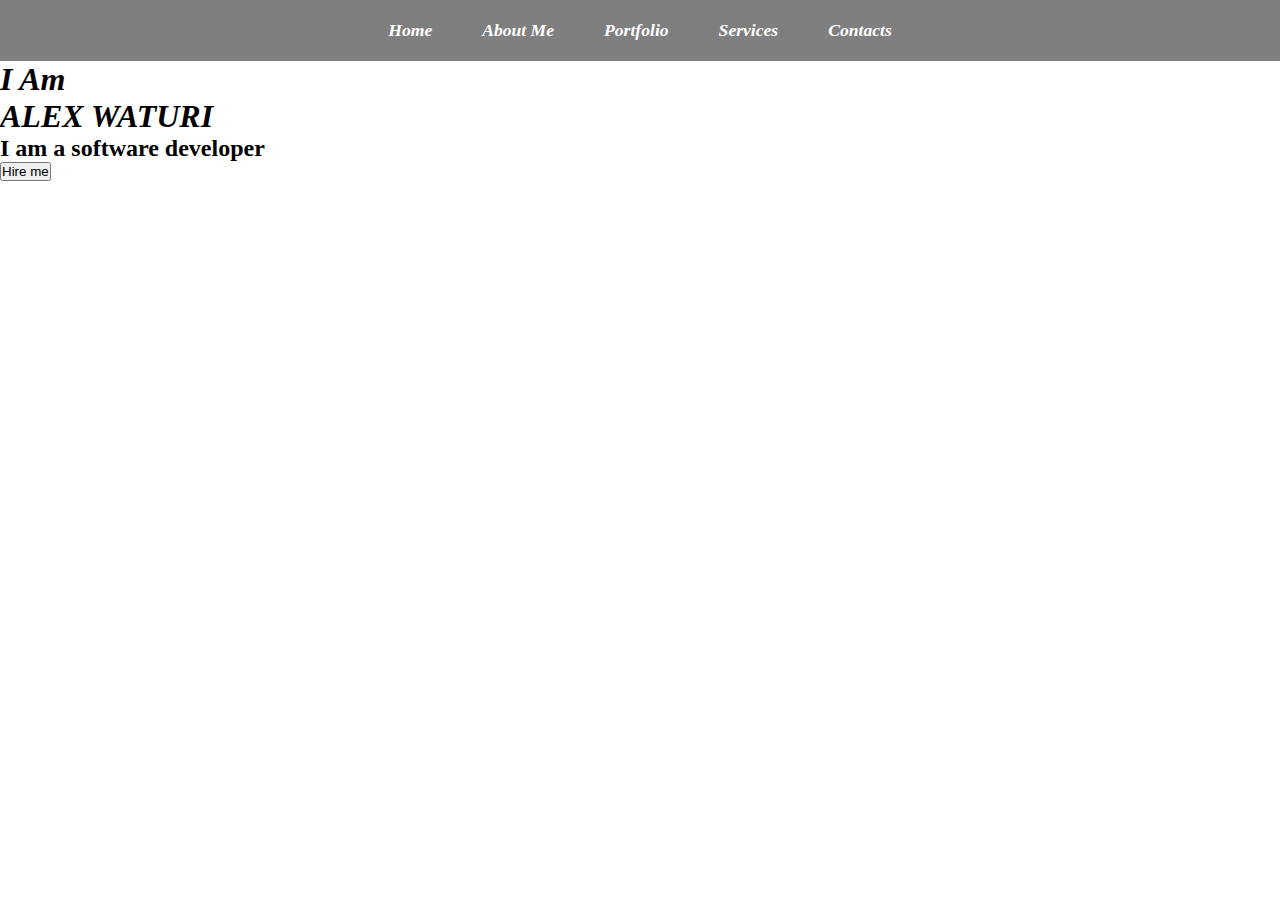
==== index.html @ f1eb6e96 "add h2 in index.html file" ====
<!DOCTYPE html>
<html lang="en">

<head>
    <meta charset="UTF-8">
    <meta http-equiv="X-UA-Compatible" content="IE=edge">
    <meta name="viewport" content="width=device-width, initial-scale=1.0">
    <title>My Portfolio</title>
    <link rel="stylesheet" href="styles.css">
</head>

<body>
    <nav class="navbar">
        <ul>
            <li><a href="#"> <em>Home</em></a></li>
            <li><a href="#"> <em>About Me</em></a></li>
            <li><a href="#"> <em>Portfolio</em></a></li>
            <li><a href="#"> <em>Services</em></a></li>
            <li><a href="#"> <em>Contacts</em></a></li>


        </ul>


    </nav>
    <section id="home">
        <div class="main">
            <h1 class="headings"> <strong>I Am</strong><br> <strong>ALEX WATURI</strong></h1>
            <h2>I am a software developer</h2>
            <button class="btn">
                Hire me

            </button>

        </div>


    </section>

</body>

</html>
---- styles.css ----
*{
    margin: 0;
    padding: 0;
    box-sizing: border-box;
}

/* Navbar */
.navbar{
    display: flex;
    justify-content: center;
    align-items: center;
    background:rgba(0, 0, 0, 0.5);
    position: sticky;
    top: 0;

}
.navbar ul{
    display: flex;
    list-style: none;
    margin: 20px 0px;

}
.navbar ul li{
    font-family: century;
    font-size: 1.1rem;
    font-weight: bold;

}
.navbar ul li a{
    text-decoration: none;
    color: white;
    padding: 8px 25px;
    transition: all .5s ease;

}
.navbar ul li a:hover{
    background-color: white;
    color: black;
    box-shadow: 0 o 10px grey;

}

/* Home Section */
#home{
    display: flex;
    flex-direction: column;
}
div h1{font-style: italic;}
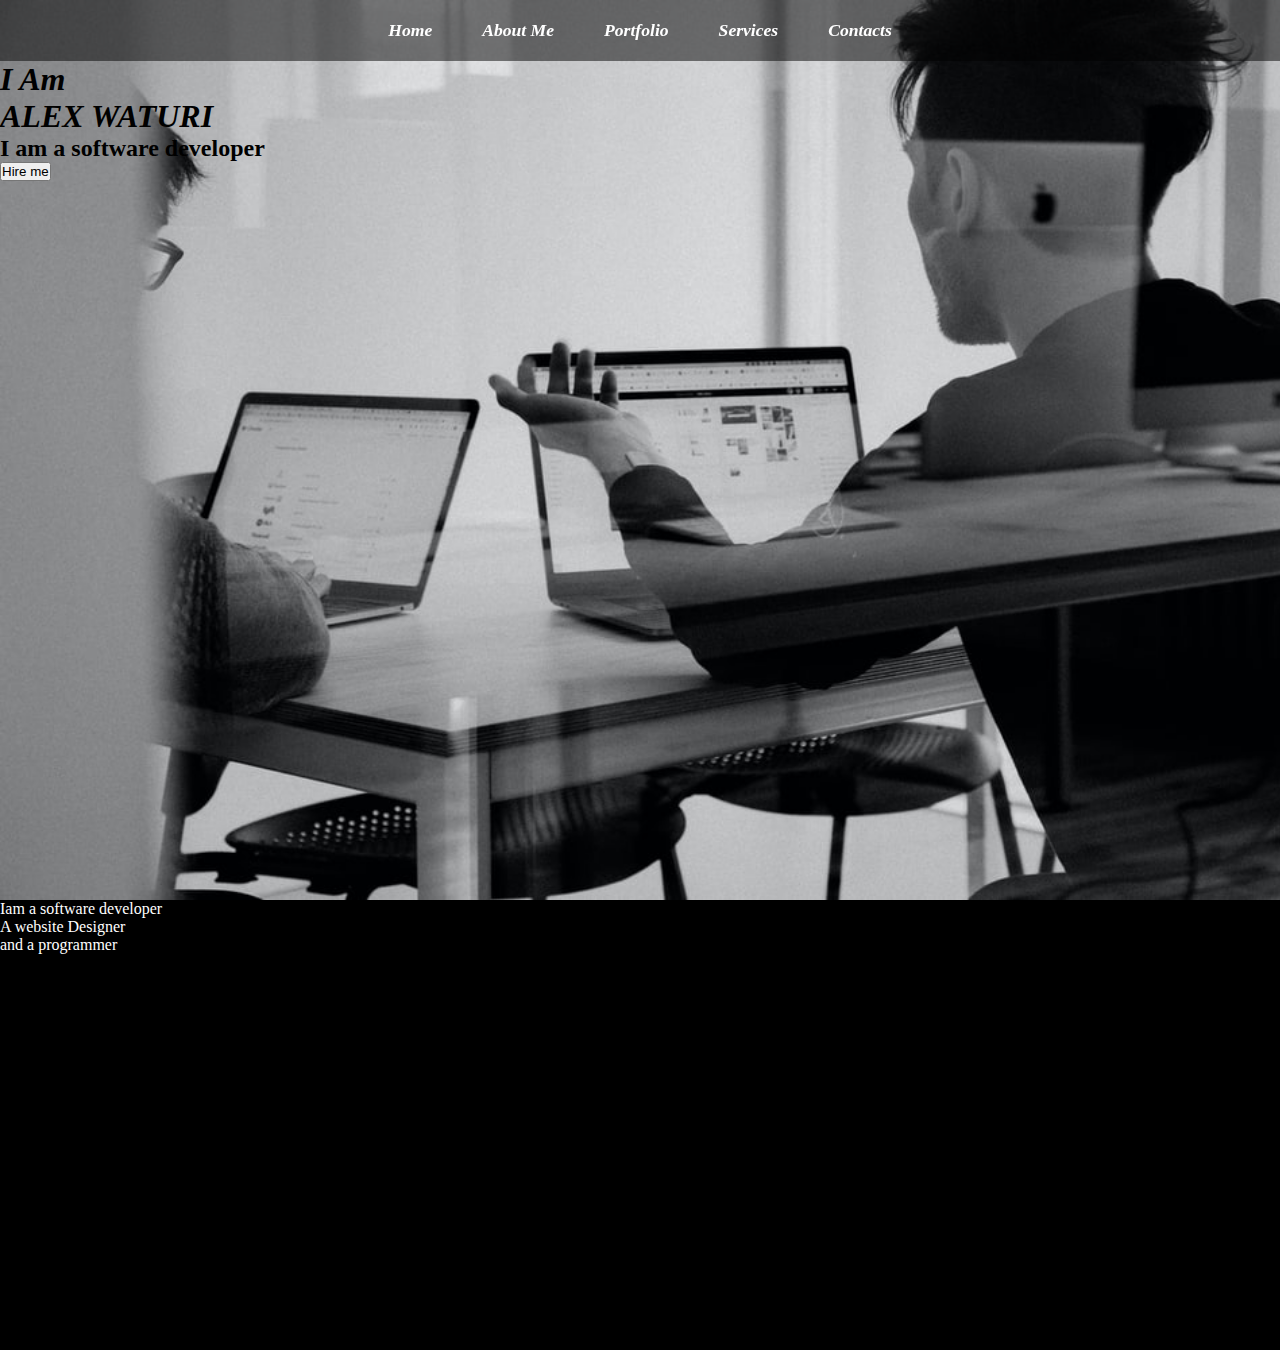
==== commit a618aa99: "add about section in index.html file" ====
--- a/index.html
+++ b/index.html
@@ -10,18 +10,15 @@
 </head>
 
 <body>
+    <header>
     <nav class="navbar">
         <ul>
-            <li><a href="#"> <em>Home</em></a></li>
-            <li><a href="#"> <em>About Me</em></a></li>
-            <li><a href="#"> <em>Portfolio</em></a></li>
-            <li><a href="#"> <em>Services</em></a></li>
-            <li><a href="#"> <em>Contacts</em></a></li>
-
-
+            <li><a href="#home"> <em>Home</em></a></li>
+            <li><a href="#about"><em>About Me</em></a></li>
+            <li><a href="#portfolio"> <em>Portfolio</em></a></li>
+            <li><a href="#service"> <em>Services</em></a></li>
+            <li><a href="#contact"> <em>Contacts</em></a></li>
         </ul>
-
-
     </nav>
     <section id="home">
         <div class="main">
@@ -29,11 +26,19 @@
             <h2>I am a software developer</h2>
             <button class="btn">
                 Hire me
-
             </button>
+        </div>
+    
+    </section>
+    </header>
+    <!-- about me -->
+    <section id="about">
+        <div >
+            <p>Iam a software developer <br>A website Designer <br> and a programmer</p>
 
         </div>
-
+    </section>
+    <section >
 
     </section>
 
--- a/styles.css
+++ b/styles.css
@@ -46,3 +46,14 @@
     flex-direction: column;
 }
 div h1{font-style: italic;}
+header {
+    background-image: url("./img3.jpeg");
+    background-repeat: no-repeat;
+    background-size: cover;
+    height: 100vh;
+}
+#about{
+    height: 50vh;
+    color: white;
+    background-color: black;
+}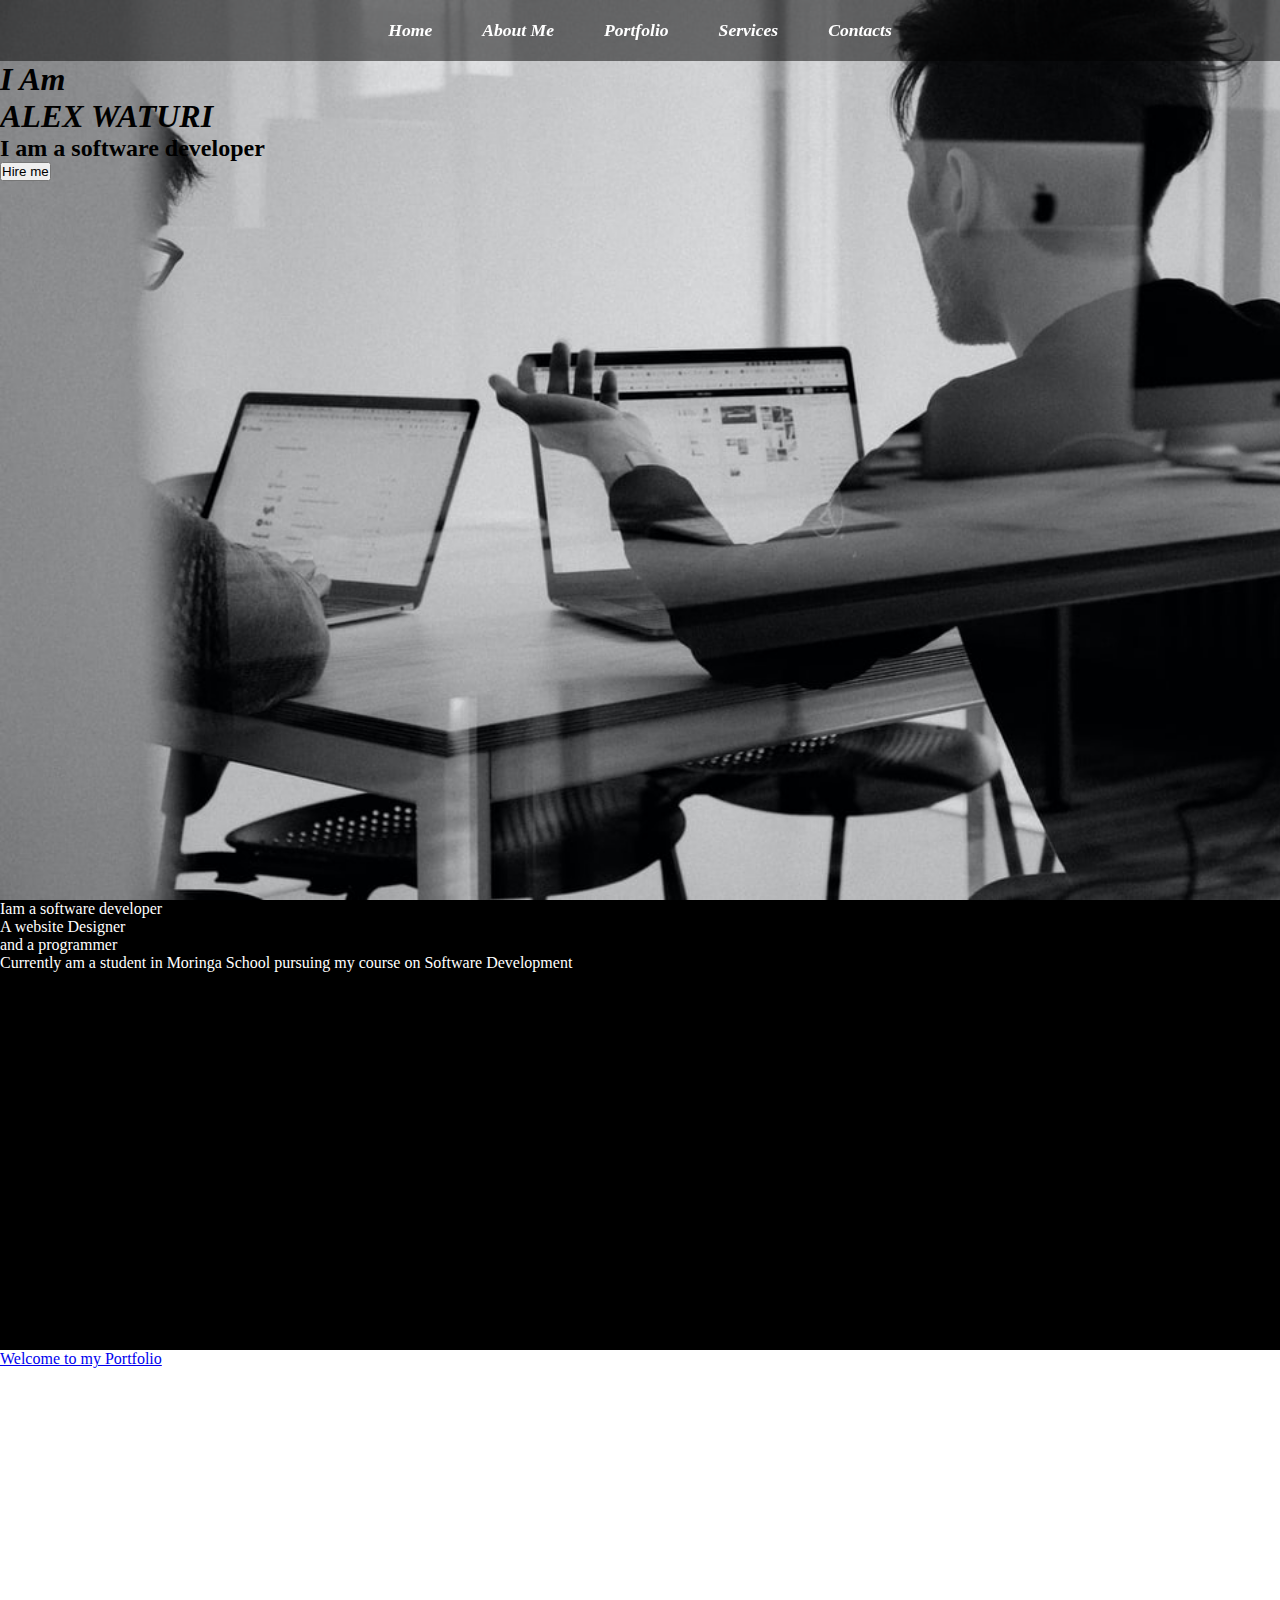
==== commit a1b2bd78: "add a link of petwebsite to my portfolio in index.html file" ====
--- a/index.html
+++ b/index.html
@@ -34,11 +34,15 @@
     <!-- about me -->
     <section id="about">
         <div >
-            <p>Iam a software developer <br>A website Designer <br> and a programmer</p>
+            <p>Iam a software developer <br>A website Designer <br> and a programmer <br>Currently am a student in Moringa School pursuing my course on Software Development</p>
 
         </div>
     </section>
-    <section >
+    <!-- Portfolio -->
+    <section id="portfolio">
+        <div>
+            <p><a href="https://xelousy.github.io/Petwebsite/">Welcome to my Portfolio</a></p>
+        </div>
 
     </section>
 
--- a/styles.css
+++ b/styles.css
@@ -56,4 +56,9 @@
     height: 50vh;
     color: white;
     background-color: black;
+}
+#portfolio{
+    height: 50vh;
+    color: black;
+    background-color: white;
 }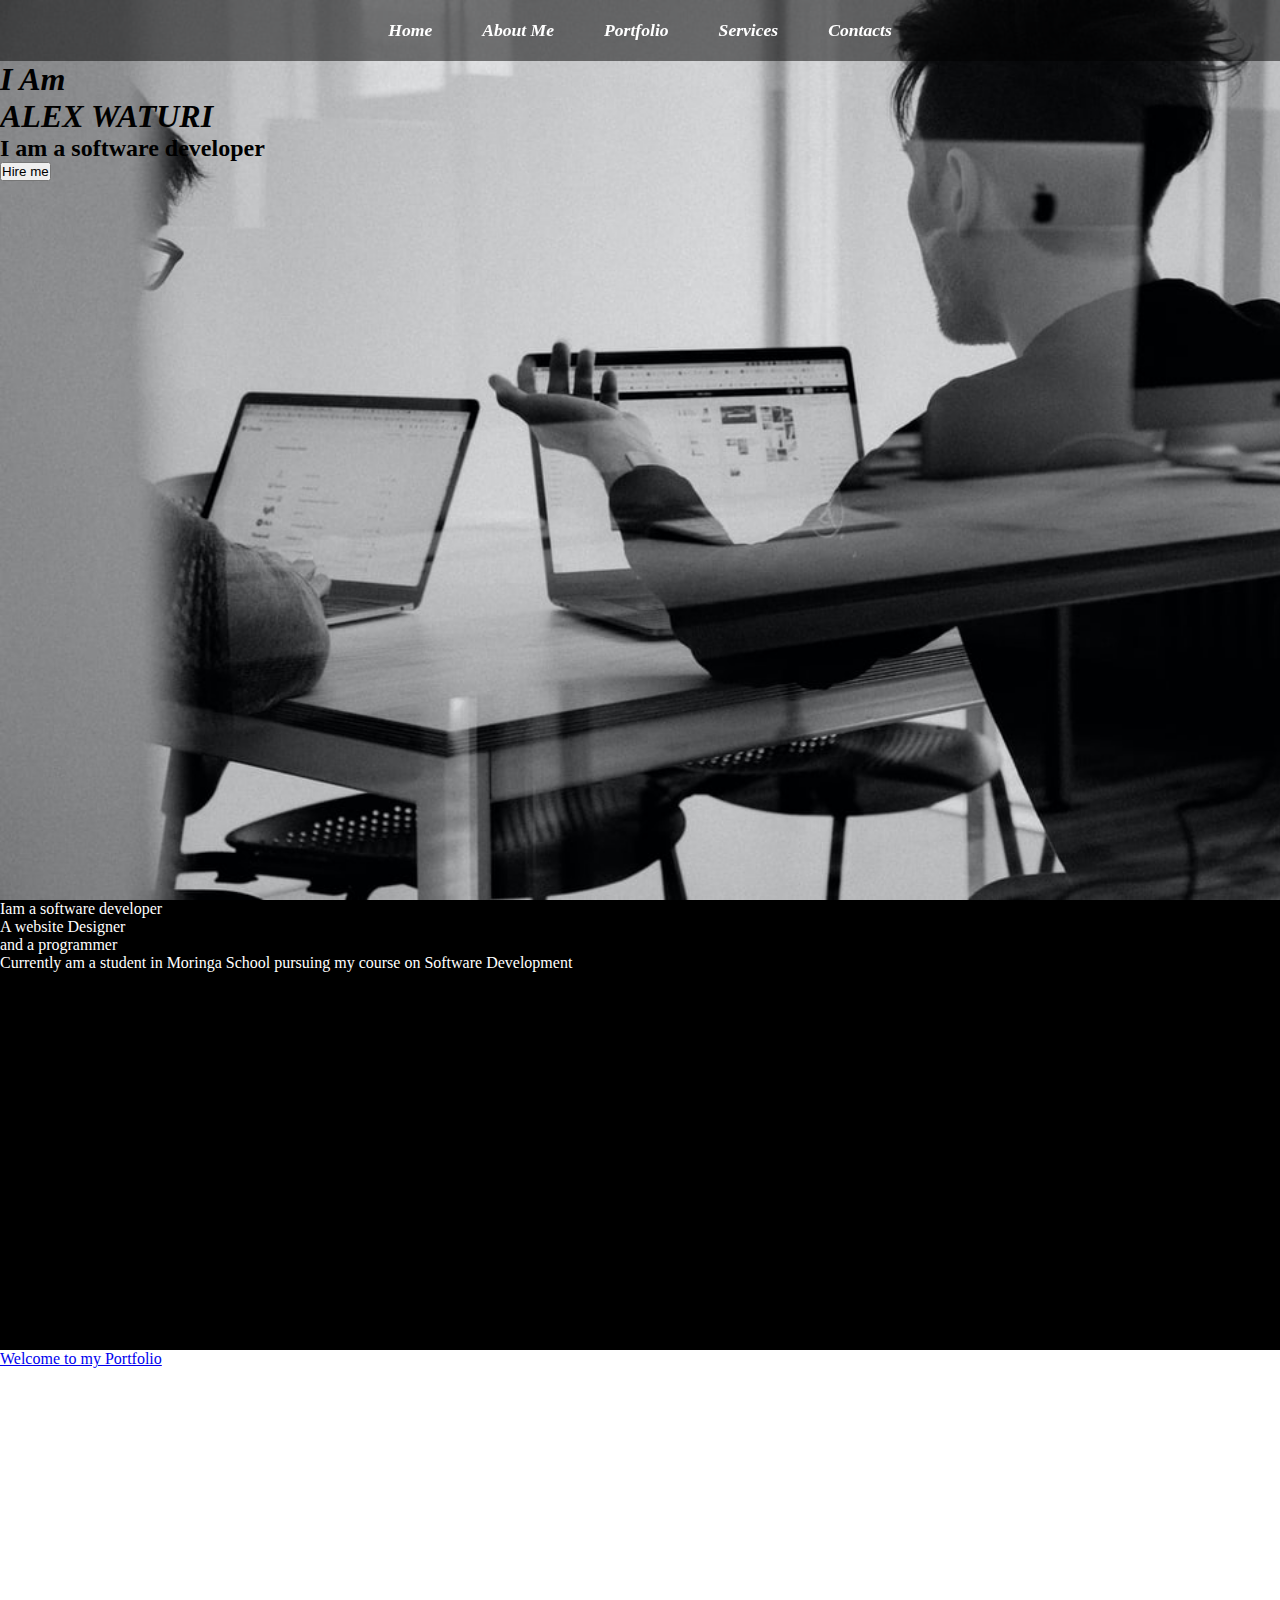
==== commit 799ba601: "style service in styles.css file" ====
--- a/index.html
+++ b/index.html
@@ -11,30 +11,31 @@
 
 <body>
     <header>
-    <nav class="navbar">
-        <ul>
-            <li><a href="#home"> <em>Home</em></a></li>
-            <li><a href="#about"><em>About Me</em></a></li>
-            <li><a href="#portfolio"> <em>Portfolio</em></a></li>
-            <li><a href="#service"> <em>Services</em></a></li>
-            <li><a href="#contact"> <em>Contacts</em></a></li>
-        </ul>
-    </nav>
-    <section id="home">
-        <div class="main">
-            <h1 class="headings"> <strong>I Am</strong><br> <strong>ALEX WATURI</strong></h1>
-            <h2>I am a software developer</h2>
-            <button class="btn">
-                Hire me
-            </button>
-        </div>
-    
-    </section>
+        <nav class="navbar">
+            <ul>
+                <li><a href="#home"> <em>Home</em></a></li>
+                <li><a href="#about"><em>About Me</em></a></li>
+                <li><a href="#portfolio"> <em>Portfolio</em></a></li>
+                <li><a href="#service"> <em>Services</em></a></li>
+                <li><a href="#contact"> <em>Contacts</em></a></li>
+            </ul>
+        </nav>
+        <section id="home">
+            <div class="main">
+                <h1 class="headings"> <strong>I Am</strong><br> <strong>ALEX WATURI</strong></h1>
+                <h2>I am a software developer</h2>
+                <button class="btn">
+                    Hire me
+                </button>
+            </div>
+
+        </section>
     </header>
     <!-- about me -->
     <section id="about">
-        <div >
-            <p>Iam a software developer <br>A website Designer <br> and a programmer <br>Currently am a student in Moringa School pursuing my course on Software Development</p>
+        <div>
+            <p>Iam a software developer <br>A website Designer <br> and a programmer <br>Currently am a student in
+                Moringa School pursuing my course on Software Development</p>
 
         </div>
     </section>
@@ -45,6 +46,13 @@
         </div>
 
     </section>
+    <!-- service -->
+    <section id="service">
+        <div>
+            <p>Consultancy</p>
+        </div>
+
+    </section>
 
 </body>
 
--- a/styles.css
+++ b/styles.css
@@ -61,4 +61,9 @@
     height: 50vh;
     color: black;
     background-color: white;
+}
+#service{
+    height: 50vh;
+    color: grey;
+    background-color: black;
 }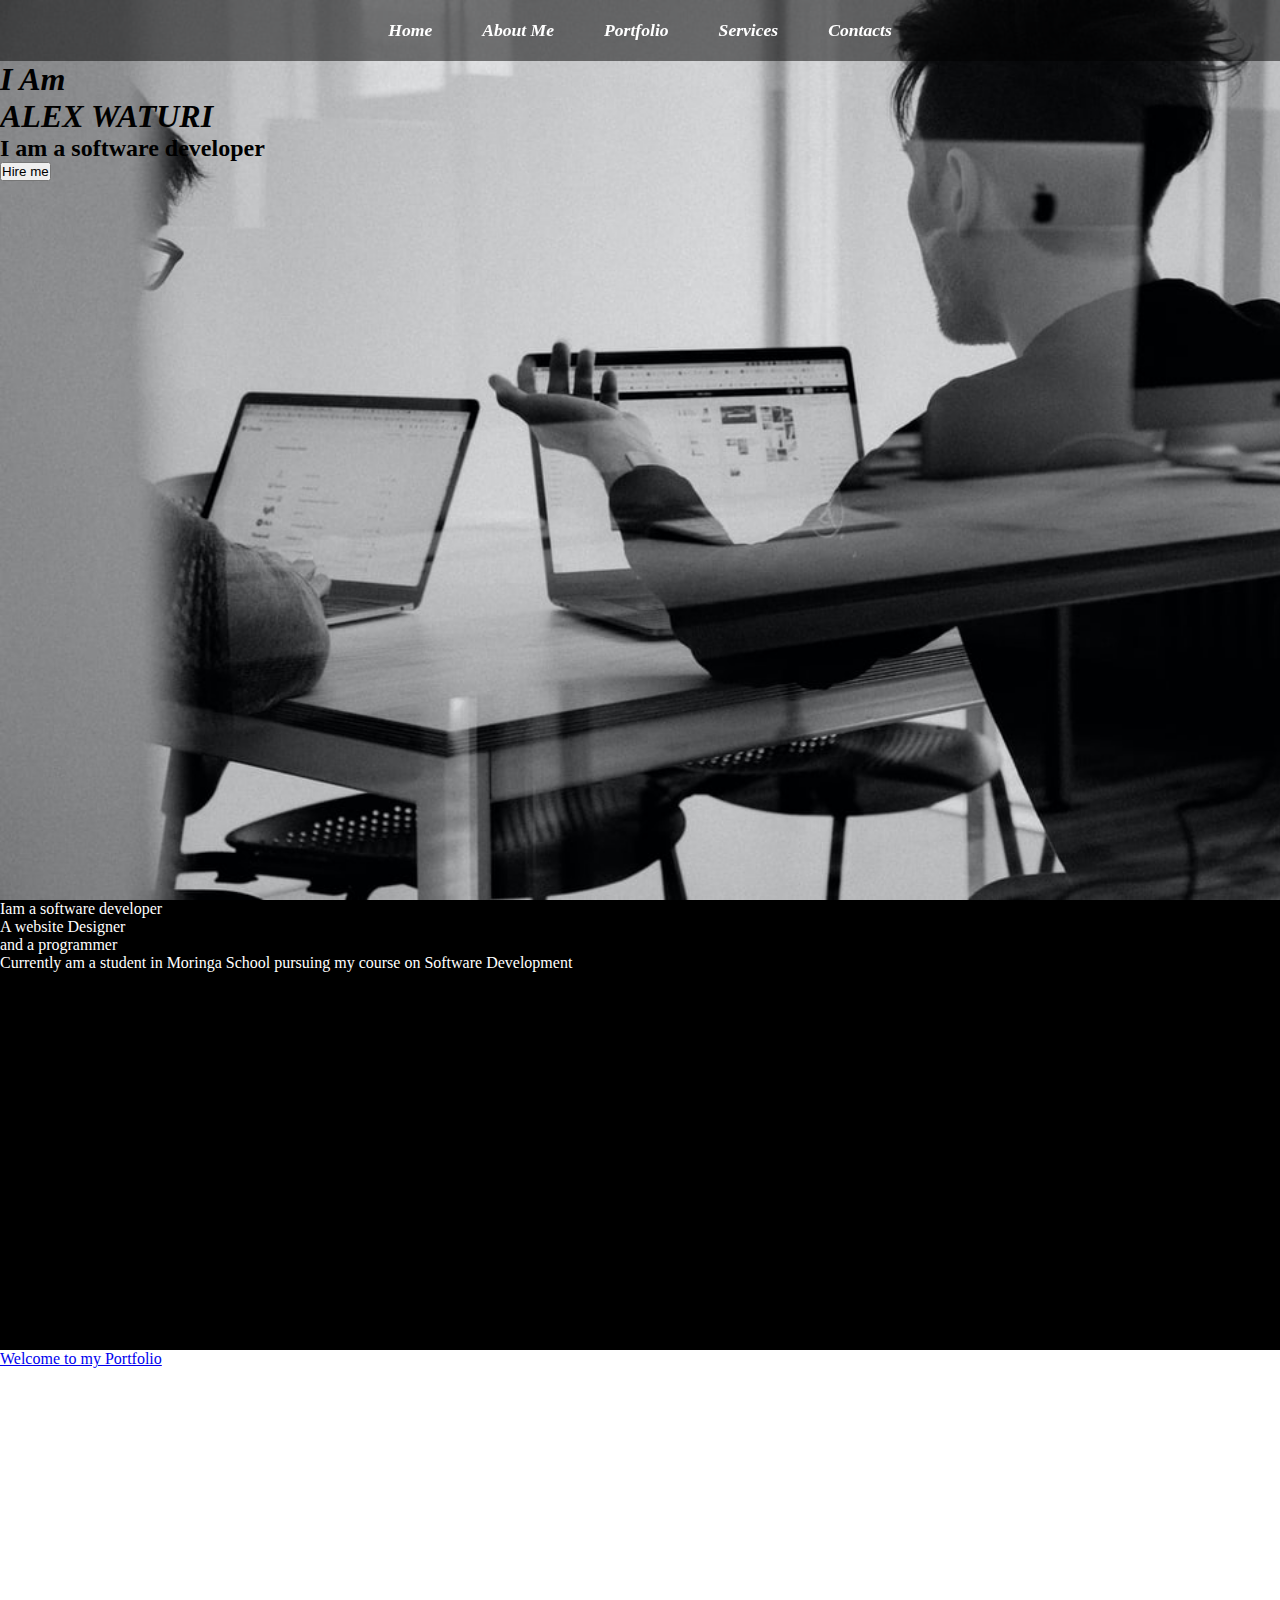
==== commit f2abeb3b: "style contact on styles.css file" ====
--- a/index.html
+++ b/index.html
@@ -53,7 +53,14 @@
         </div>
 
     </section>
+    <!-- contact -->
+<section id="contact">
+    <div>
+     <p>alexwaturi1@gmail.com</p>
 
+    </div>
+
+</section>
 </body>
 
 </html>--- a/styles.css
+++ b/styles.css
@@ -66,4 +66,9 @@
     height: 50vh;
     color: grey;
     background-color: black;
+}
+#contact{
+    height: 80vh;
+    color: grey;
+    background-color: black;
 }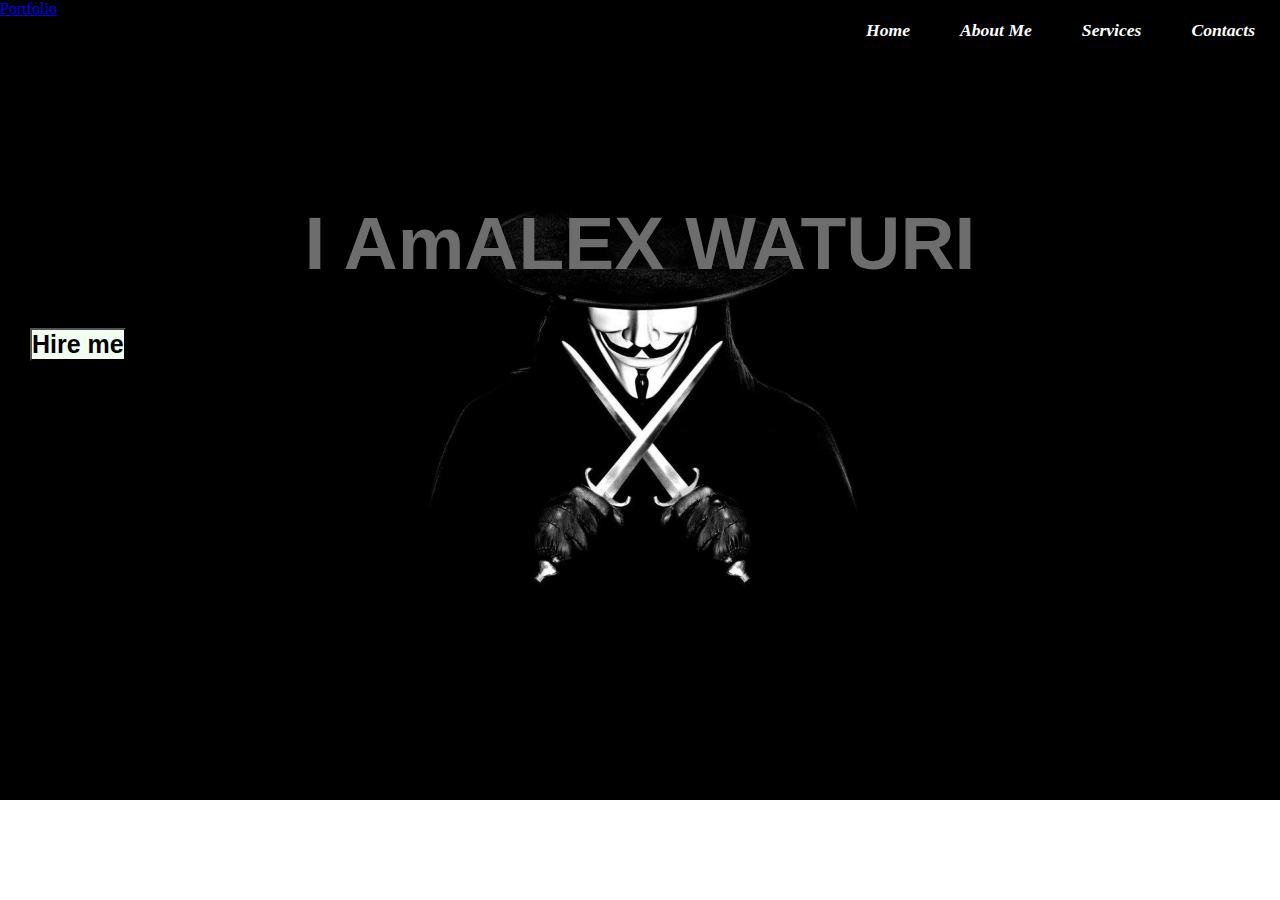
==== commit 1d0e43bb: "add about.html to portfolio" ====
--- a/index.html
+++ b/index.html
@@ -6,18 +6,24 @@
     <meta http-equiv="X-UA-Compatible" content="IE=edge">
     <meta name="viewport" content="width=device-width, initial-scale=1.0">
     <title>My Portfolio</title>
+    <!-- CSS only -->
+<link href="https://cdn.jsdelivr.net/npm/bootstrap@5.0.2/dist/css/bootstrap.min.css" rel="stylesheet" integrity="sha384-EVSTQN3/azprG1Anm3QDgpJLIm9Nao0Yz1ztcQTwFspd3yD65VohhpuuCOmLASjC" crossorigin="anonymous">
+<!-- JavaScript Bundle with Popper -->
+<script src="https://cdn.jsdelivr.net/npm/bootstrap@5.0.2/dist/js/bootstrap.bundle.min.js" integrity="sha384-MrcW6ZMFYlzcLA8Nl+NtUVF0sA7MsXsP1UyJoMp4YLEuNSfAP+JcXn/tWtIaxVXM" crossorigin="anonymous"></script>
+    <script src="https://kit.fontawsome.com/ c8e4d183c2.js"></script>
     <link rel="stylesheet" href="styles.css">
 </head>
 
 <body>
     <header>
         <nav class="navbar">
+            <a id="logo" href="#logo">Portfolio</a>
             <ul>
                 <li><a href="#home"> <em>Home</em></a></li>
-                <li><a href="#about"><em>About Me</em></a></li>
-                <li><a href="#portfolio"> <em>Portfolio</em></a></li>
-                <li><a href="#service"> <em>Services</em></a></li>
-                <li><a href="#contact"> <em>Contacts</em></a></li>
+                <li><a href="about.html"><em>About Me</em></a></li>
+                <!-- <li><a href="#portfolio"> <em>Portfolio</em></a></li> -->
+                <li><a href="service.html"> <em>Services</em></a></li>
+                <li><a href="contact.html"> <em>Contacts</em></a></li>
             </ul>
         </nav>
         <section id="home">
@@ -32,35 +38,10 @@
         </section>
     </header>
     <!-- about me -->
-    <section id="about">
-        <div>
-            <p>Iam a software developer <br>A website Designer <br> and a programmer <br>Currently am a student in
-                Moringa School pursuing my course on Software Development</p>
 
-        </div>
-    </section>
-    <!-- Portfolio -->
-    <section id="portfolio">
-        <div>
-            <p><a href="https://xelousy.github.io/Petwebsite/">Welcome to my Portfolio</a></p>
-        </div>
+   
 
-    </section>
-    <!-- service -->
-    <section id="service">
-        <div>
-            <p>Consultancy</p>
-        </div>
-
-    </section>
-    <!-- contact -->
-<section id="contact">
-    <div>
-     <p>alexwaturi1@gmail.com</p>
-
-    </div>
-
-</section>
+    
 </body>
 
 </html>--- a/styles.css
+++ b/styles.css
@@ -7,10 +7,10 @@
 /* Navbar */
 .navbar{
     display: flex;
-    justify-content: center;
-    align-items: center;
-    background:rgba(0, 0, 0, 0.5);
-    position: sticky;
+    justify-content: space-between;
+    /* align-items: center;*/
+    background:rgba(0, 0, 0, 0.5); 
+    position:relative;
     top: 0;
 
 }
@@ -45,12 +45,15 @@
     display: flex;
     flex-direction: column;
 }
-div h1{font-style: italic;}
+ /* h1{font-style: italic;} */
 header {
-    background-image: url("./img3.jpeg");
+    background-image: url("/images/dark.jpg");
     background-repeat: no-repeat;
     background-size: cover;
-    height: 100vh;
+    background-size: 100%;
+    height:100vh;
+    width: 100% 100%;
+    /* backface-visibility: visible; */
 }
 #about{
     height: 50vh;
@@ -70,5 +73,51 @@
 #contact{
     height: 80vh;
     color: grey;
-    background-color: black;
+    /* background-color: black; */
+}
+.social-icons a{
+
+    background-color:black;
+    height: 70px;
+    width: 50px;
+    margin: 20px 10px;
+    position: relative;
+    font-size: 25px;
+
+      color: #fff;   
+}
+.main{
+    margin: 30px;
+    margin-top: 150px;
+    /* font-size: 35px; */
+    font-family: Arial, Helvetica, sans-serif;
+    font-weight: bold;
+
+}
+ .main h1{
+    font-size: 75px;
+    color:#6d6d6d;
+    font-weight: bold;
+    /* letter-spacing: 5px; */
+    padding: 5px;
+    /* font: italic; */
+    font-family: 'Gill Sans', 'Gill Sans MT', Calibri, 'Trebuchet MS', sans-serif;
+    /* margin: 30px ; */
+    line-height: 55px;
+    display: flex;
+    justify-content: center;
+    
+    
+}
+.main h2{
+    font-size: 45px;
+    font-weight: bold;
+    font-family: Arial, Helvetica, sans-serif;
+
+}
+.main button{
+    background-color: honeydew;
+    font-size: 25px;
+    font-weight: 800;
+
 }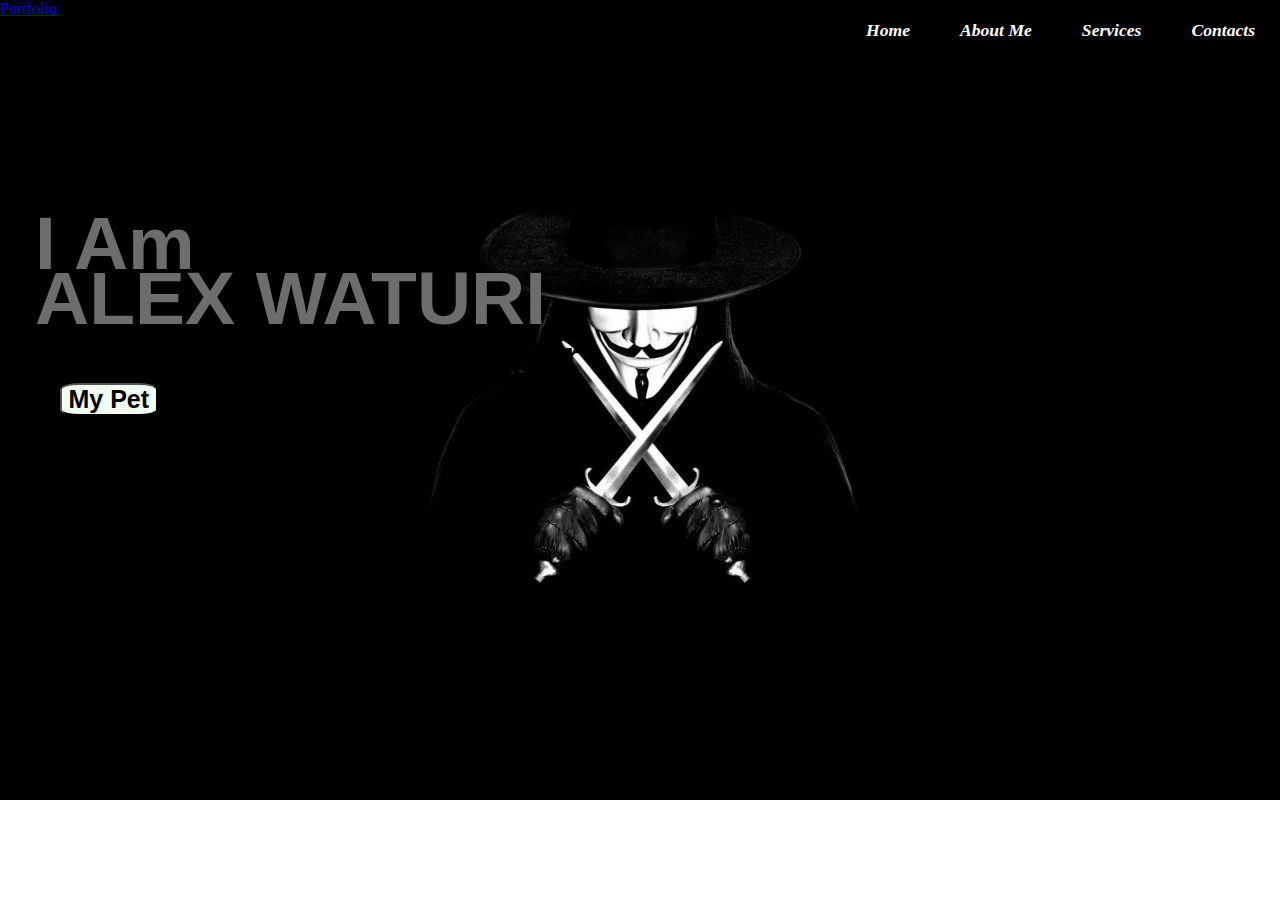
==== commit 8df27a34: "added image to about.html" ====
--- a/index.html
+++ b/index.html
@@ -7,9 +7,12 @@
     <meta name="viewport" content="width=device-width, initial-scale=1.0">
     <title>My Portfolio</title>
     <!-- CSS only -->
-<link href="https://cdn.jsdelivr.net/npm/bootstrap@5.0.2/dist/css/bootstrap.min.css" rel="stylesheet" integrity="sha384-EVSTQN3/azprG1Anm3QDgpJLIm9Nao0Yz1ztcQTwFspd3yD65VohhpuuCOmLASjC" crossorigin="anonymous">
-<!-- JavaScript Bundle with Popper -->
-<script src="https://cdn.jsdelivr.net/npm/bootstrap@5.0.2/dist/js/bootstrap.bundle.min.js" integrity="sha384-MrcW6ZMFYlzcLA8Nl+NtUVF0sA7MsXsP1UyJoMp4YLEuNSfAP+JcXn/tWtIaxVXM" crossorigin="anonymous"></script>
+    <link href="https://cdn.jsdelivr.net/npm/bootstrap@5.0.2/dist/css/bootstrap.min.css" rel="stylesheet"
+        integrity="sha384-EVSTQN3/azprG1Anm3QDgpJLIm9Nao0Yz1ztcQTwFspd3yD65VohhpuuCOmLASjC" crossorigin="anonymous">
+    <!-- JavaScript Bundle with Popper -->
+    <script src="https://cdn.jsdelivr.net/npm/bootstrap@5.0.2/dist/js/bootstrap.bundle.min.js"
+        integrity="sha384-MrcW6ZMFYlzcLA8Nl+NtUVF0sA7MsXsP1UyJoMp4YLEuNSfAP+JcXn/tWtIaxVXM"
+        crossorigin="anonymous"></script>
     <script src="https://kit.fontawsome.com/ c8e4d183c2.js"></script>
     <link rel="stylesheet" href="styles.css">
 </head>
@@ -30,18 +33,16 @@
             <div class="main">
                 <h1 class="headings"> <strong>I Am</strong><br> <strong>ALEX WATURI</strong></h1>
                 <h2>I am a software developer</h2>
-                <button class="btn">
-                    Hire me
-                </button>
+                <a class="main" href="https://xelousy.github.io/Petwebsite/"> <button>My Pet</button> </a>
             </div>
 
         </section>
     </header>
     <!-- about me -->
 
-   
 
-    
+
+
 </body>
 
 </html>--- a/styles.css
+++ b/styles.css
@@ -3,7 +3,9 @@
     padding: 0;
     box-sizing: border-box;
 }
-
+body{
+    background-color: #fff;
+}
 /* Navbar */
 .navbar{
     display: flex;
@@ -56,19 +58,46 @@
     /* backface-visibility: visible; */
 }
 #about{
-    height: 50vh;
-    color: white;
-    background-color: black;
+  height: 100vh;
+  width: 100% 100%;
+  background-image: url(/images/about.jpg);
+  background-size: 100%;
+  background-size: cover;
+  color: #fff;
+    
 }
-#portfolio{
-    height: 50vh;
-    color: black;
-    background-color: white;
+#heading{
+    color:gray;
+    font-size: 70px;
+    font-weight: bold;
+    padding: 5px;  
+    letter-spacing: 3px;  
+}
+.heading-2{
+    justify-content: center;
+    display: flex;
+    font-weight: bold;
+    font-size: 40px;
+    font-family: 'Gill Sans', 'Gill Sans MT', Calibri, 'Trebuchet MS', sans-serif;
+
+
+}
+.text{
+    margin-left: 50px;
+    padding: 0;
+    line-height:30px;
+    letter-spacing: 2px;
+    font-size: 20px;
+
+}
+.images{
+    display: flex;
+    justify-content: center;
 }
 #service{
-    height: 50vh;
+    height: 100vh;
     color: grey;
-    background-color: black;
+    
 }
 #contact{
     height: 80vh;
@@ -78,7 +107,7 @@
 .social-icons a{
 
     background-color:black;
-    height: 70px;
+    height: 70vh;
     width: 50px;
     margin: 20px 10px;
     position: relative;
@@ -98,15 +127,11 @@
     font-size: 75px;
     color:#6d6d6d;
     font-weight: bold;
-    /* letter-spacing: 5px; */
     padding: 5px;
-    /* font: italic; */
     font-family: 'Gill Sans', 'Gill Sans MT', Calibri, 'Trebuchet MS', sans-serif;
-    /* margin: 30px ; */
     line-height: 55px;
-    display: flex;
     justify-content: center;
-    
+
     
 }
 .main h2{
@@ -119,5 +144,54 @@
     background-color: honeydew;
     font-size: 25px;
     font-weight: 800;
+    border-radius: 20%;
+    width: 8%;
 
-}+}
+/* services */
+.box-1,.box-2{
+    width: 30%;
+    height: 320px;
+    background-repeat: no-repeat;
+    background-size: cover;
+    justify-content: center;
+    display:center;
+    margin: 20px;
+    justify-content: center;
+    background-color:#6d6d6d ;
+    box-shadow: rgba(0, 0, 0, 0.3) 12px 0px 12px 12px ;
+}
+.box{
+    display: flex;
+    justify-content: space-between;
+    color: #fff;
+   
+
+}
+.box-1{
+    width: 50%;
+    height: 50vh; 
+    padding: 15px;
+
+
+}
+.box-1 ,.box-2{
+    background-image: url(/images/service.jpg);
+}
+.box-2{
+    width: 50%;
+    height: 50vh;
+    padding: 15px;
+}
+.heading{
+    font-size: 50px;
+    font-weight: bold;
+    align-items: center;
+    display: flex;
+    justify-content: center;
+    color: limegreen;
+}
+.details{
+    font-style: italic;
+    color:lightslategray;
+}
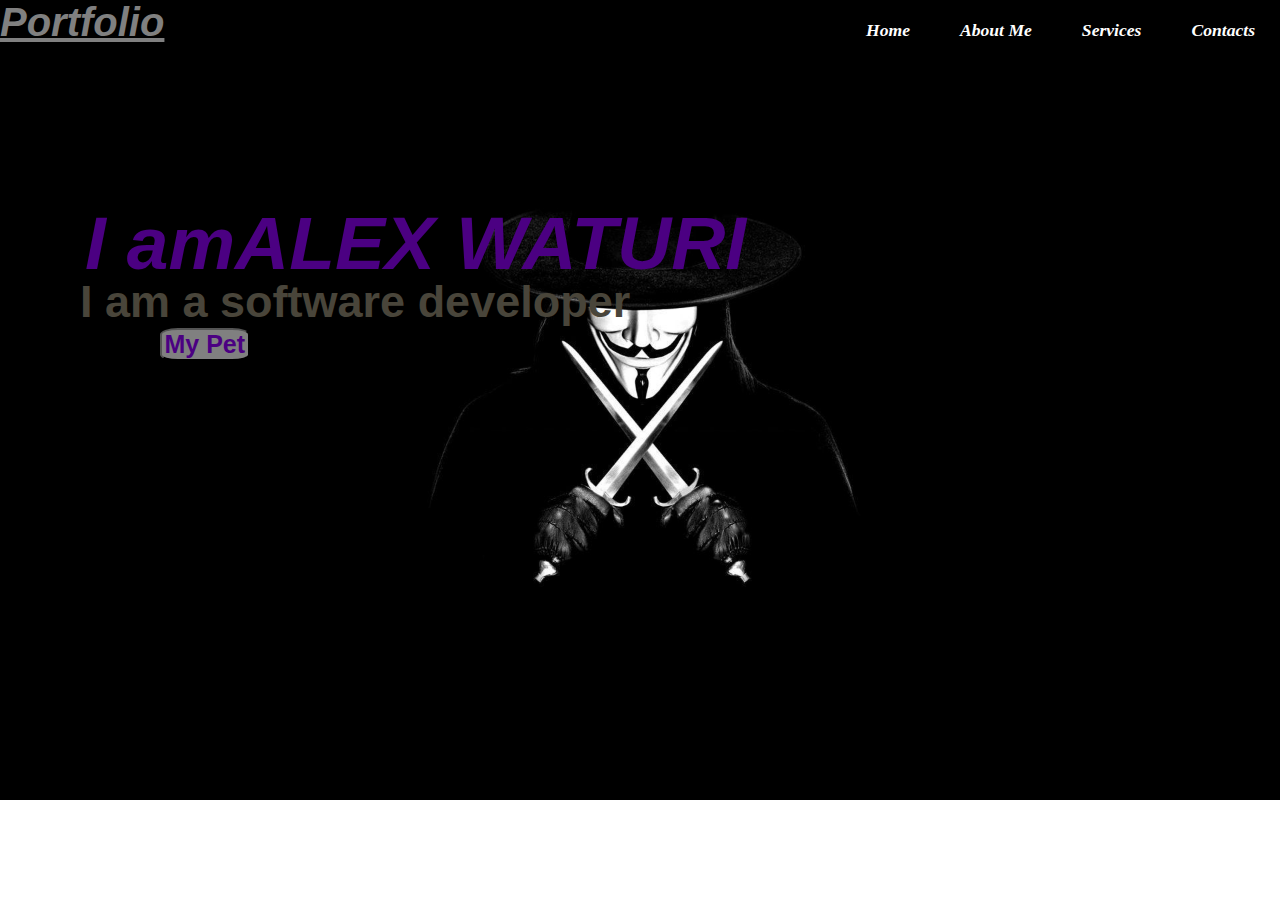
==== commit 49e1db3d: "added image to contact.html" ====
--- a/index.html
+++ b/index.html
@@ -31,7 +31,7 @@
         </nav>
         <section id="home">
             <div class="main">
-                <h1 class="headings"> <strong>I Am</strong><br> <strong>ALEX WATURI</strong></h1>
+                <h1 class="headings"> <strong>I am</strong><br> <strong></strong>ALEX WATURI</strong></h1>
                 <h2>I am a software developer</h2>
                 <a class="main" href="https://xelousy.github.io/Petwebsite/"> <button>My Pet</button> </a>
             </div>
--- a/styles.css
+++ b/styles.css
@@ -46,6 +46,7 @@
 #home{
     display: flex;
     flex-direction: column;
+    color:rgb(73, 69, 58);
 }
  /* h1{font-style: italic;} */
 header {
@@ -116,7 +117,7 @@
       color: #fff;   
 }
 .main{
-    margin: 30px;
+    margin: 80px;
     margin-top: 150px;
     /* font-size: 35px; */
     font-family: Arial, Helvetica, sans-serif;
@@ -125,12 +126,14 @@
 }
  .main h1{
     font-size: 75px;
-    color:#6d6d6d;
+    color:indigo;
     font-weight: bold;
     padding: 5px;
     font-family: 'Gill Sans', 'Gill Sans MT', Calibri, 'Trebuchet MS', sans-serif;
     line-height: 55px;
-    justify-content: center;
+    font-style: italic;
+    display: flex;
+
 
     
 }
@@ -141,12 +144,21 @@
 
 }
 .main button{
-    background-color: honeydew;
+    background-color:gray;
     font-size: 25px;
     font-weight: 800;
     border-radius: 20%;
     width: 8%;
-
+    color: indigo;
+    
+
+}
+#logo{
+    color:gray;
+    font-size: 40px;
+    font-family: sans-serif;
+    font-weight: bold;
+    font-style: italic;
 }
 /* services */
 .box-1,.box-2{
@@ -195,3 +207,6 @@
     font-style: italic;
     color:lightslategray;
 }
+/* contact */
+
+
